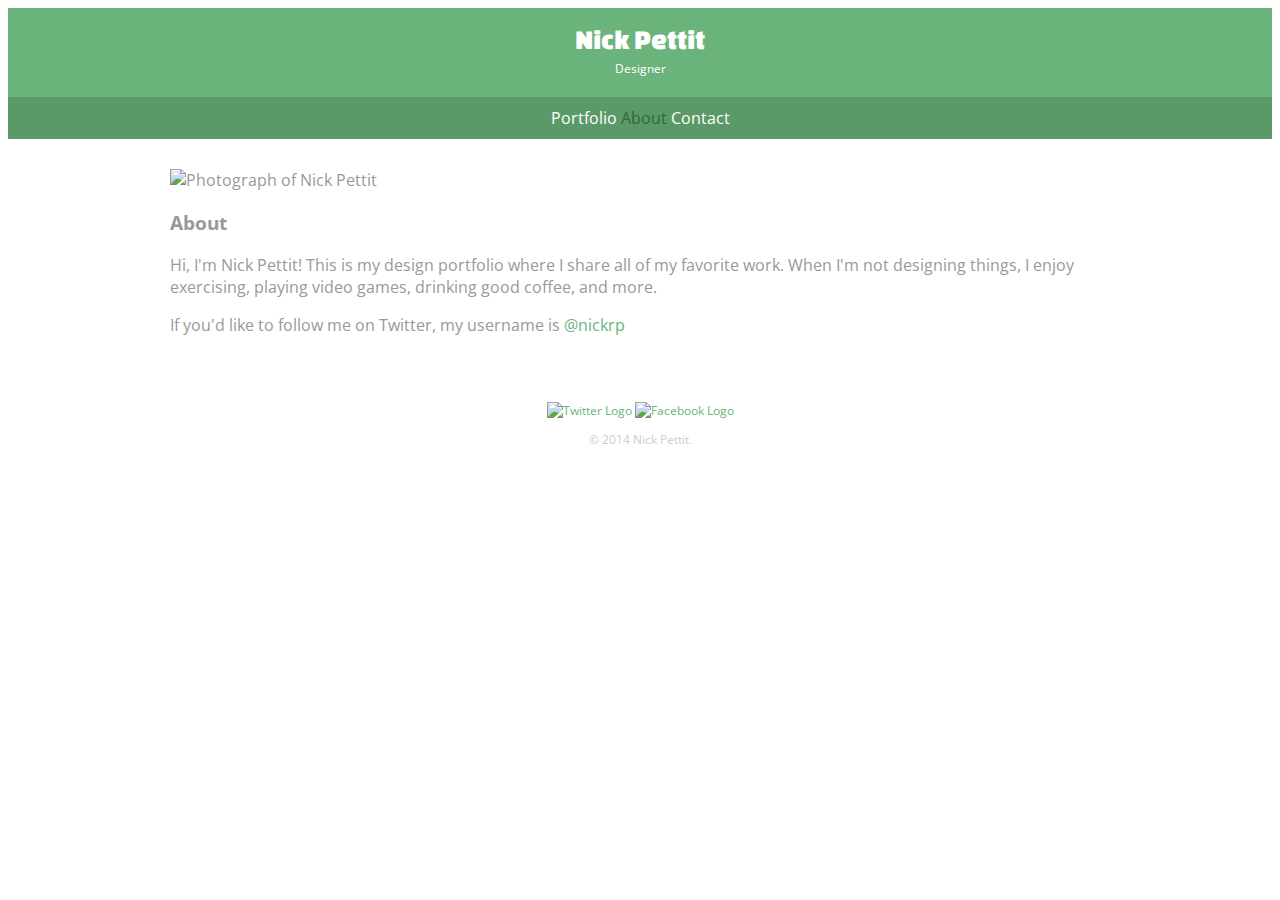
==== about.html @ 5b2e30d1 "Add about page" ====
<!DOCTYPE html>
<html>
<head>
  <meta charset="utf-8">
  <title>Nick Pettit | Designer</title>
  <link rel="stylesheet" href="css/normalize.css">
  <link href='http://fonts.googleapis.com/css?family=Changa+One|Open+Sans:400italic,700italic,400,700,800' rel='stylesheet' type='text/css'>
  <link rel="stylesheet" href="css/main.css">
</head>
<body>
  <header>
    <a href="index.html" id="logo">
      <h1>Nick Pettit</h1>
      <h2>Designer</h2>
    </a>
    <nav>
      <ul>
        <li><a href="index.html">Portfolio</a></li>
        <li><a href="about.html" class="selected">About</a></li>
        <li><a href="contact.html">Contact</a></li>
      </ul>
    </nav>
  </header>
  <div id="wrapper">
    <section>
      <img src="img/nick.jpg" alt="Photograph of Nick Pettit" class="profile-photo">
      <h3>About</h3>
      <p>Hi, I'm Nick Pettit! This is my design portfolio where I share all of my favorite work. When I'm not designing things, I enjoy exercising, playing video games, drinking good coffee, and more.</p>
      <p>If you'd like to follow me on Twitter, my username is <a href="http://twitter.com/nickrp">@nickrp</a></p>
    </section>
    <footer>
      <a href="http://twitter.com/nickrp"><img src="img/twitter-wrap.png" alt="Twitter Logo" class="social-icon"></a>
      <a href="http://facebook.com/nickpettit"><img src="img/facebook-wrap.png" alt="Facebook Logo" class="social-icon"></a>
      <p>&copy; 2014 Nick Pettit.</p>
    </footer>
  </div>
</body>
</html>
---- css/main.css ----
/**********************************************
GENERAL
**********************************************/
body {
  font-family: 'Open Sans', sans-serif;
}

#wrapper {
  max-width: 940px;
  margin: 0 auto;
  padding: 0 5%;
}

a {
  text-decoration: none;
}

img {
  max-width: 100%;
}

/**********************************************
HEADING
**********************************************/

header {
  float: left;
  margin: 0 0 30px 0;
  padding: 5px 0 0 0;
  width: 100%;
}

#logo {
  text-align: center;
  margin: 0;
}

h1 {
  font-family: 'Changa One', sans-serif;
  margin: 15px 0;
  font-size: 1.75em;
  font-weight: normal;
  line-height: 0.8em;
}

h2 {
  font-size: 0.75em;
  margin: -5px 0 0;
  font-weight: normal;
}

/**********************************************
NAVIGATION
**********************************************/

nav {
  text-align: center;
  padding: 10px 0;
  margin: 20px 0 0;
}

nav ul {
  list-style: none;
  margin: 0 10px;
  padding: 0;
}

nav li {
  display: inline-block;
}

/**********************************************
FOOTER
**********************************************/

footer {
  font-size: 0.75em;
  text-align: center;
  clear: both;
  padding-top: 50px;
  color: #ccc;
}

/**********************************************
PAGE: PORTFOLIO
**********************************************/

#gallery {
  margin: 0;
  padding: 0;
  list-style: none;
}

#gallery li {
  float: left;
  width: 45%;
  margin: 2.5%;
  background-color: #f5f5f5;
  color: #bdc3c7;
}

#gallery li a p {
  margin: 0;
  padding: 5%;
  font-size: 0.75em;
  color: #bdc3c7;
}

/**********************************************
COLORS
**********************************************/

/* site body */
body {
  background-color: #fff;
  color: #999;
}

/* green header */
header {
  background: #6ab47b;
  border-color: #599a68;
}

/* nav background on mobile */
nav {
  background: #599a68;
}

/* logo text */
h1, h2 {
  color: #fff;
}

/* links */
a {
  color: #6ab47b;
}

/* nav link */
nav a, nav a:visited {
  color: #fff;
}

/* selected nav link */
nav a.selected, nav a:hover {
  color: #32673f;
}
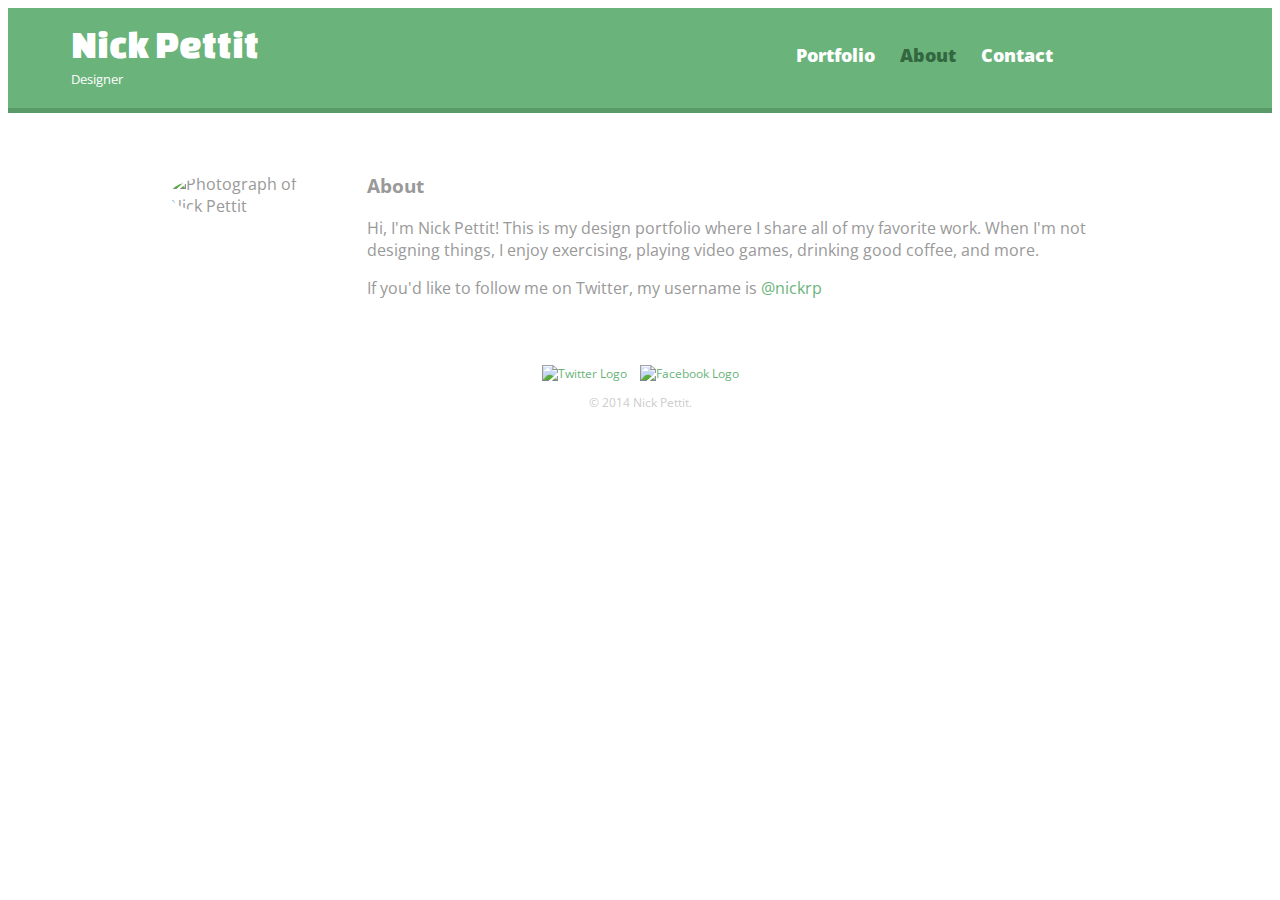
==== commit d1a836a0: "Adjust profile page and header" ====
--- a/about.html
+++ b/about.html
@@ -1,12 +1,16 @@
 <!DOCTYPE html>
 <html>
+
 <head>
   <meta charset="utf-8">
   <title>Nick Pettit | Designer</title>
   <link rel="stylesheet" href="css/normalize.css">
   <link href='http://fonts.googleapis.com/css?family=Changa+One|Open+Sans:400italic,700italic,400,700,800' rel='stylesheet' type='text/css'>
   <link rel="stylesheet" href="css/main.css">
+  <link rel="stylesheet" href="css/responsive.css">
+  <meta name="viewport" content="width=device-width, initial-scale=1.0">
 </head>
+
 <body>
   <header>
     <a href="index.html" id="logo">
@@ -15,9 +19,12 @@
     </a>
     <nav>
       <ul>
-        <li><a href="index.html">Portfolio</a></li>
-        <li><a href="about.html" class="selected">About</a></li>
-        <li><a href="contact.html">Contact</a></li>
+        <li><a href="index.html">Portfolio</a>
+        </li>
+        <li><a href="about.html" class="selected">About</a>
+        </li>
+        <li><a href="contact.html">Contact</a>
+        </li>
       </ul>
     </nav>
   </header>
@@ -26,13 +33,19 @@
       <img src="img/nick.jpg" alt="Photograph of Nick Pettit" class="profile-photo">
       <h3>About</h3>
       <p>Hi, I'm Nick Pettit! This is my design portfolio where I share all of my favorite work. When I'm not designing things, I enjoy exercising, playing video games, drinking good coffee, and more.</p>
-      <p>If you'd like to follow me on Twitter, my username is <a href="http://twitter.com/nickrp">@nickrp</a></p>
+      <p>If you'd like to follow me on Twitter, my username is <a href="http://twitter.com/nickrp">@nickrp</a>
+      </p>
     </section>
     <footer>
-      <a href="http://twitter.com/nickrp"><img src="img/twitter-wrap.png" alt="Twitter Logo" class="social-icon"></a>
-      <a href="http://facebook.com/nickpettit"><img src="img/facebook-wrap.png" alt="Facebook Logo" class="social-icon"></a>
+      <a href="http://twitter.com/nickrp">
+        <img src="img/twitter-wrap.png" alt="Twitter Logo" class="social-icon">
+      </a>
+      <a href="http://facebook.com/nickpettit">
+        <img src="img/facebook-wrap.png" alt="Facebook Logo" class="social-icon">
+      </a>
       <p>&copy; 2014 Nick Pettit.</p>
     </footer>
   </div>
 </body>
+
 </html>
--- a/css/main.css
+++ b/css/main.css
@@ -17,6 +17,10 @@
 
 img {
   max-width: 100%;
+}
+
+h3 {
+  margin: 0 0 1em 0;
 }
 
 /**********************************************
@@ -69,6 +73,11 @@
   display: inline-block;
 }
 
+nav a {
+  font-weight: 800;
+  padding: 15px 10px;
+}
+
 /**********************************************
 FOOTER
 **********************************************/
@@ -79,6 +88,12 @@
   clear: both;
   padding-top: 50px;
   color: #ccc;
+}
+
+.social-icon {
+  width: 20px;
+  height: 20px;
+  margin: 0 5px;
 }
 
 /**********************************************
@@ -104,6 +119,17 @@
   padding: 5%;
   font-size: 0.75em;
   color: #bdc3c7;
+}
+
+/**********************************************
+PAGE: ABOUT
+**********************************************/
+
+.profile-photo {
+  display: block;
+  max-width: 150px;
+  margin: 0 auto 30px;
+  border-radius: 100%;
 }
 
 /**********************************************
--- a/css/responsive.css
+++ b/css/responsive.css
@@ -0,0 +1,74 @@
+@media screen and (min-width: 480px) {
+
+  /**********************************************
+  TWO COLUMN LAYOUT
+  **********************************************/
+
+  #primary {
+    width: 50%;
+    float: left;
+  }
+
+  #secondary {
+    width: 40%;
+    float: left;
+  }
+
+  /**********************************************
+  PAGE: PORTFOLIO
+  **********************************************/
+
+  #gallery li {
+    width: 28.3333%;
+  }
+
+  #gallery li:nth-child(4n) {
+    clear: left;
+  }
+
+  /**********************************************
+  PAGE: ABOUT
+  **********************************************/
+
+  .profile-photo {
+    float: left;
+    margin: 0 5% 80px 0;
+  }
+}
+
+@media screen and (min-width: 660px) {
+
+  /**********************************************
+  HEADER
+  **********************************************/
+
+  nav {
+    background: none;
+    float: right;
+    font-size: 1.125em;
+    margin-right: 5%;
+    text-align: center;
+    width: 45%;
+  }
+
+  #logo {
+    float: left;
+    margin-left: 5%;
+    text-align: left;
+    width: 45%;
+  }
+
+  h1 {
+    font-size: 2.5em;
+  }
+
+  h2 {
+    font-size: 0.825em;
+    margin-bottom: 20px;
+  }
+
+  header {
+    border-bottom: 5px solid #599a68;
+    margin-bottom: 60px;
+  }
+}
